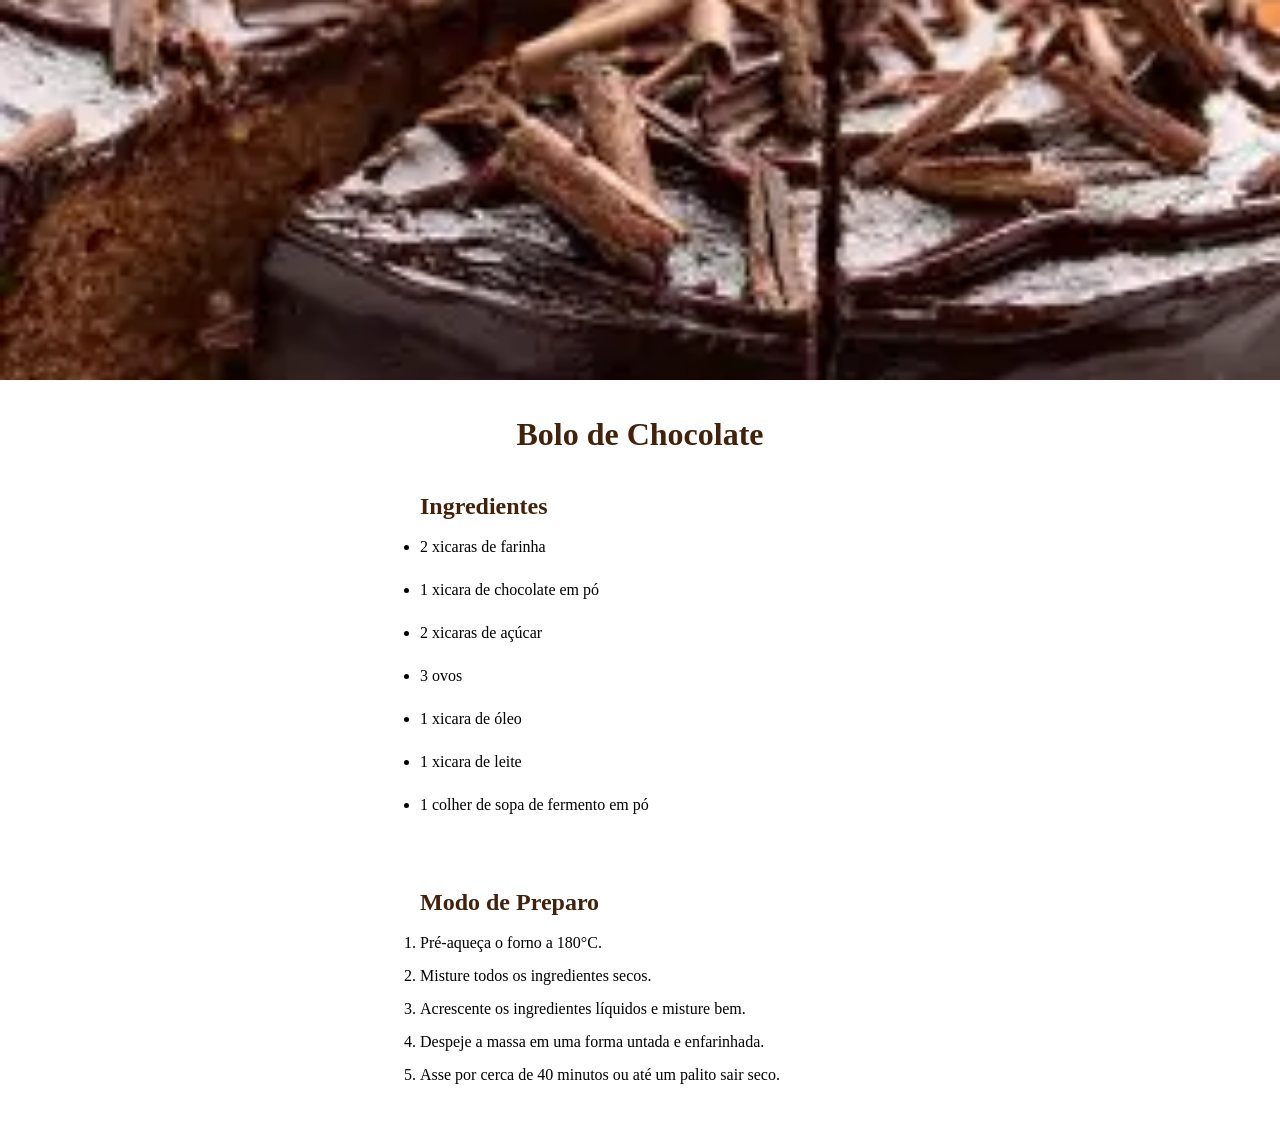
==== Html/interface/inter.html @ 514ff21a "Primeiro Commit" ====
<!DOCTYPE html>
<html lang="pt-br">
<head>
    <meta charset="UTF-8">
    <meta name="viewport" content="width=device-width, initial-scale=1.0">
    <title>Receita</title>
    <link rel="stylesheet" href="inter.css">
</head>
<body>
    <header>
        <img src="imagens/oi.webp" alt="Bolo de chocolate"><br><br>
    </header>
    
    <h1>Bolo de Chocolate</h1>
    <div class="Ingredientes">
        <h2>Ingredientes</h2><br>
        <ul>
            <li>2 xicaras de farinha</li>
            <li>1 xicara de chocolate em pó</li>
            <li>2 xicaras de açúcar</li>
            <li>3 ovos</li>
            <li>1 xicara de óleo</li>
            <li>1 xicara de leite</li>
            <li>1 colher de sopa de fermento em pó</li>
        </ul>
    </div>

    <div class="Modo_de_Preparo">
        <h2>Modo de Preparo</h2><br>
        <ol>
            <li>Pré-aqueça o forno a 180°C.</li>
            <li>Misture todos os ingredientes secos.</li>
            <li>Acrescente os ingredientes líquidos e misture bem.</li>
            <li>Despeje a massa em uma forma untada e enfarinhada.</li>
            <li>Asse por cerca de 40 minutos ou até um palito sair seco.</li>
        </ol>
    </div>

</body>
</html>
---- Html/interface/inter.css ----
*{
    margin: 0;
    padding: 0;
    box-sizing: border-box;

}


h1{
    text-align: center;
    color: rgb(66, 34, 11);
    margin: auto;
    padding: auto;
}

img{
    height: 380px;
    width: 100%;
    border: 20px;
    background-position: center 65%;
    object-fit: cover;
    background-position: center 65%;
    display: block;
}

.Ingredientes{
    margin-left: 400px;
    margin-top: 20px;
    padding: 20px;
    padding-left: 20px;
    margin-bottom: 10px;


}

li{
    margin-bottom: 15px;
}

.Modo_de_Preparo{
    margin-left: 400px;
    margin-top: 20px;
    padding: 20px;
    padding-left: 20px;
    margin-bottom: 15px;

}

ul {
    display: flex;
    flex-direction: column;
    gap: 10px;
}

h2{
    color: rgb(66, 34, 11);
}
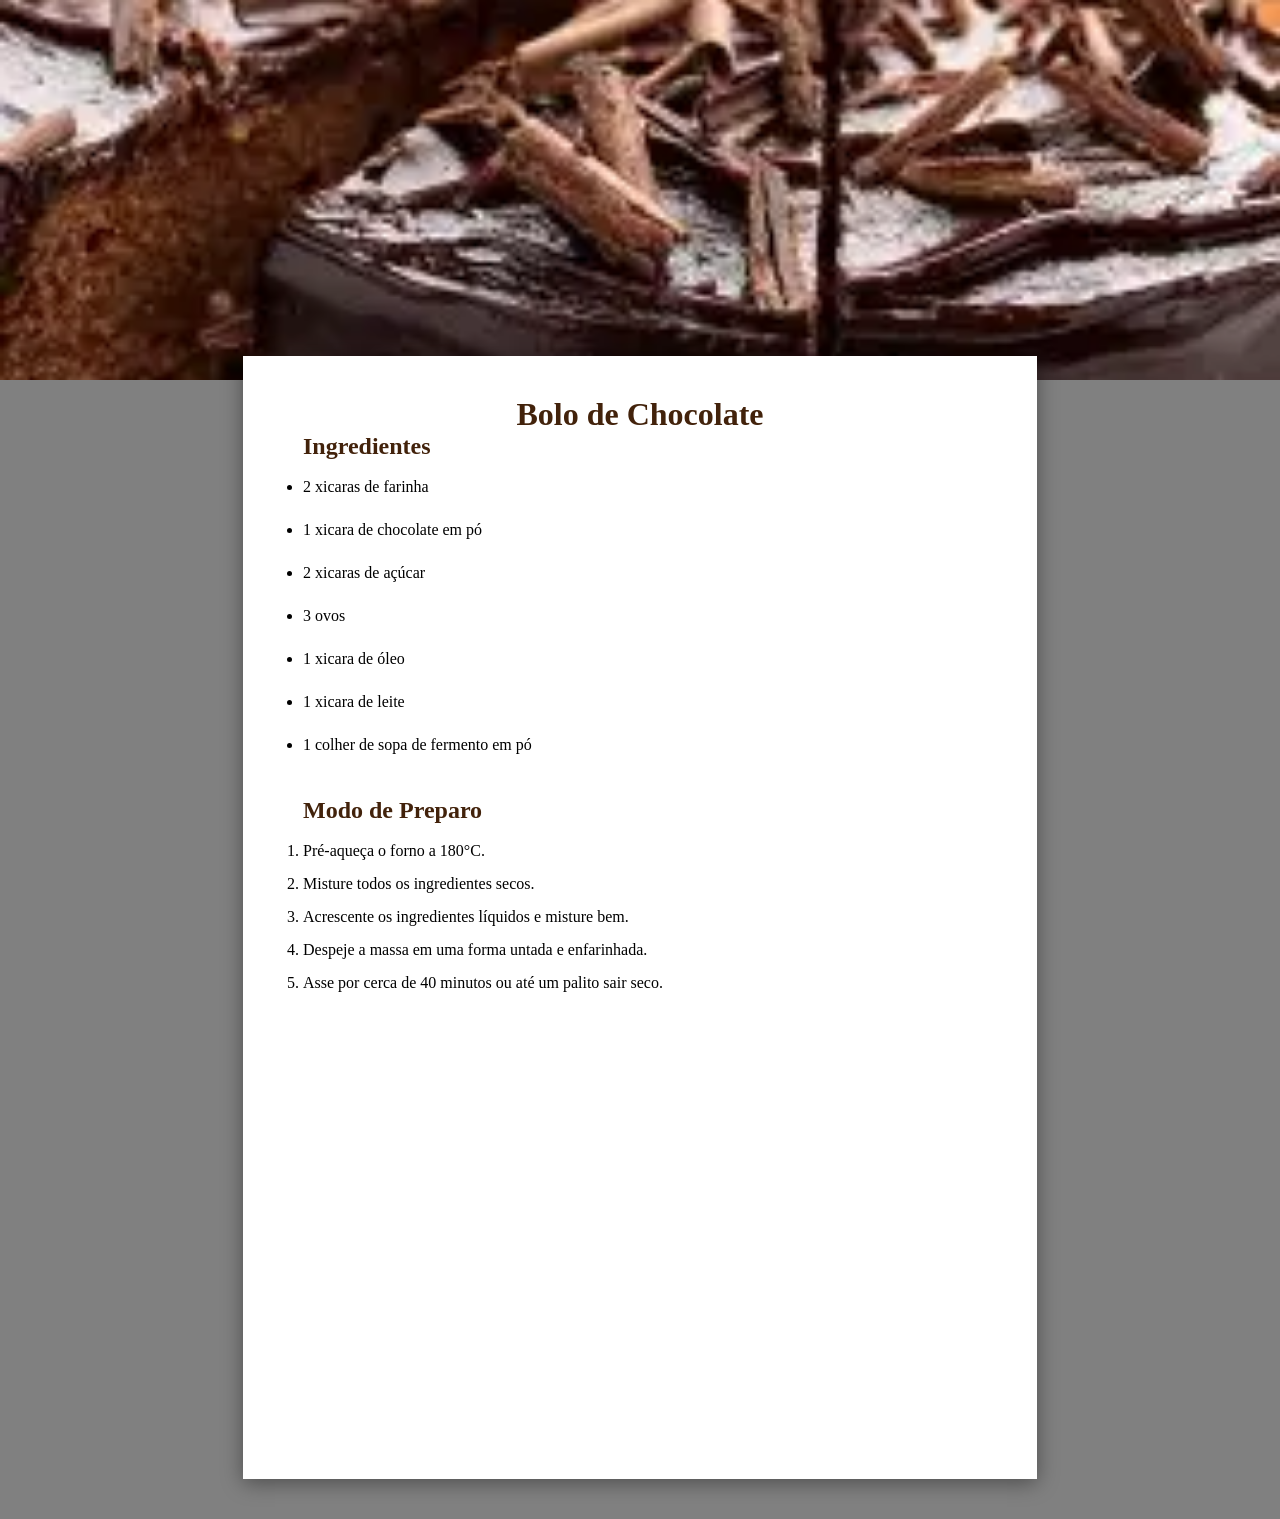
==== commit c6d10fc4: "primeiro commit" ====
--- a/Html/interface/inter.html
+++ b/Html/interface/inter.html
@@ -11,30 +11,33 @@
         <img src="imagens/oi.webp" alt="Bolo de chocolate"><br><br>
     </header>
     
-    <h1>Bolo de Chocolate</h1>
-    <div class="Ingredientes">
-        <h2>Ingredientes</h2><br>
-        <ul>
-            <li>2 xicaras de farinha</li>
-            <li>1 xicara de chocolate em pó</li>
-            <li>2 xicaras de açúcar</li>
-            <li>3 ovos</li>
-            <li>1 xicara de óleo</li>
-            <li>1 xicara de leite</li>
-            <li>1 colher de sopa de fermento em pó</li>
-        </ul>
-    </div>
+    <main>
 
-    <div class="Modo_de_Preparo">
-        <h2>Modo de Preparo</h2><br>
-        <ol>
-            <li>Pré-aqueça o forno a 180°C.</li>
-            <li>Misture todos os ingredientes secos.</li>
-            <li>Acrescente os ingredientes líquidos e misture bem.</li>
-            <li>Despeje a massa em uma forma untada e enfarinhada.</li>
-            <li>Asse por cerca de 40 minutos ou até um palito sair seco.</li>
-        </ol>
-    </div>
+        <h1>Bolo de Chocolate</h1>
+        <div class="Ingredientes">
+            <h2>Ingredientes</h2><br>
+            <ul>
+                <li>2 xicaras de farinha</li>
+                <li>1 xicara de chocolate em pó</li>
+                <li>2 xicaras de açúcar</li>
+                <li>3 ovos</li>
+                <li>1 xicara de óleo</li>
+                <li>1 xicara de leite</li>
+                <li>1 colher de sopa de fermento em pó</li><br>
+            </ul>
+        </div>
+        
+        <div class="Modo_de_Preparo">
+            <h2>Modo de Preparo</h2><br>
+            <ol>
+                <li>Pré-aqueça o forno a 180°C.</li>
+                <li>Misture todos os ingredientes secos.</li>
+                <li>Acrescente os ingredientes líquidos e misture bem.</li>
+                <li>Despeje a massa em uma forma untada e enfarinhada.</li>
+                <li>Asse por cerca de 40 minutos ou até um palito sair seco.</li>
+            </ol>
+        </div>
+    </main>
 
 </body>
 </html>
--- a/Html/interface/inter.css
+++ b/Html/interface/inter.css
@@ -5,6 +5,9 @@
 
 }
 
+body{
+    background-color: gray;
+}
 
 h1{
     text-align: center;
@@ -23,28 +26,10 @@
     display: block;
 }
 
-.Ingredientes{
-    margin-left: 400px;
-    margin-top: 20px;
-    padding: 20px;
-    padding-left: 20px;
-    margin-bottom: 10px;
-
-
-}
-
 li{
     margin-bottom: 15px;
 }
 
-.Modo_de_Preparo{
-    margin-left: 400px;
-    margin-top: 20px;
-    padding: 20px;
-    padding-left: 20px;
-    margin-bottom: 15px;
-
-}
 
 ul {
     display: flex;
@@ -54,4 +39,15 @@
 
 h2{
     color: rgb(66, 34, 11);
+}
+
+main{
+    background-color: white;
+    width: 794px;          
+    min-height: 1123px;    
+    margin: -60px auto 40px; 
+    padding: 40px 60px;
+    position: relative;    
+    z-index: 1;
+    box-shadow: 0 4px 20px rgba(0, 0, 0, 0.4);
 }
